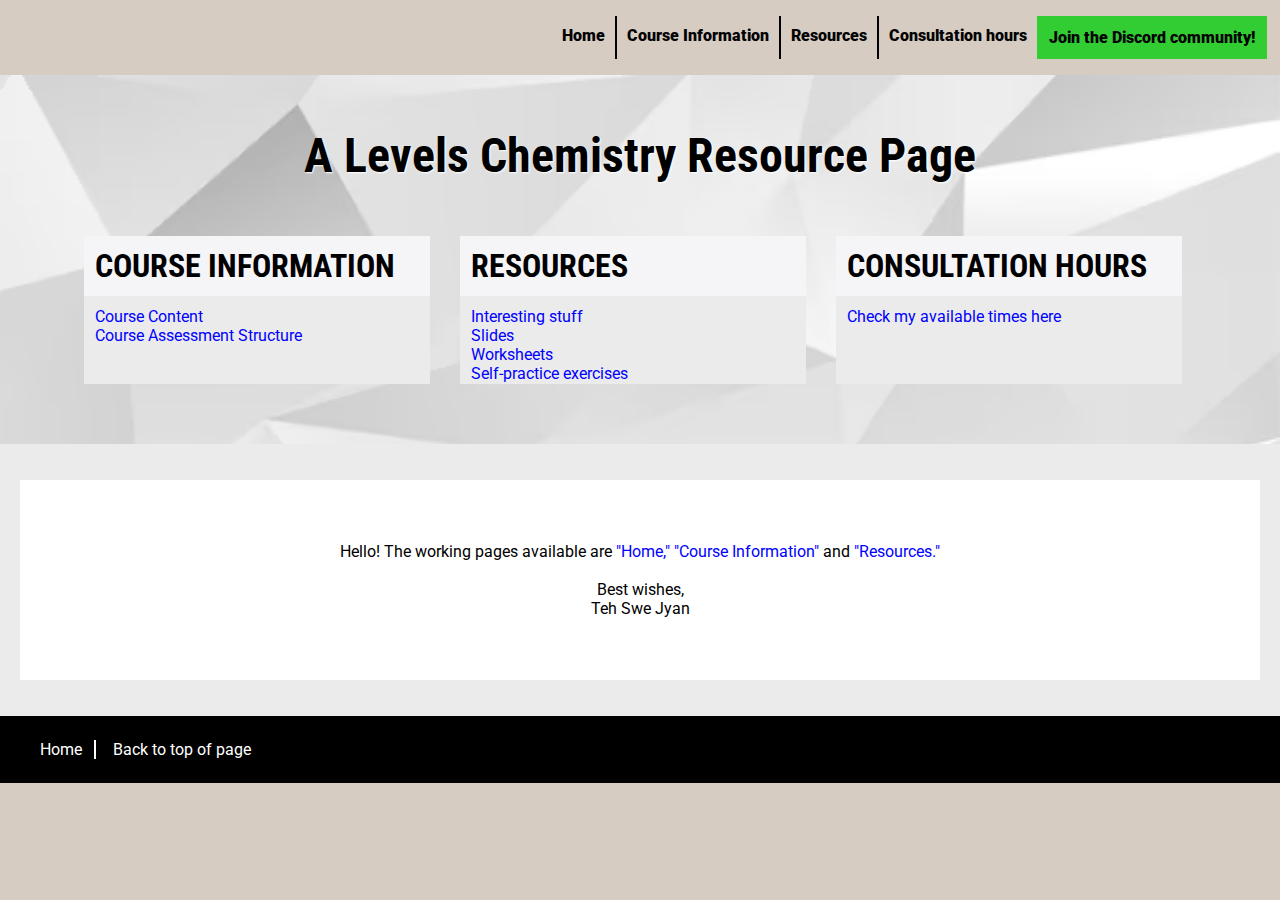
==== index.html @ 44d8ada0 "17 Dec 2023 version" ====
<!DOCTYPE html>
<html lang="en">

<head>
    <title>A Levels Chemistry</title>
    <meta charset="utf-8" />
    <link rel="preconnect" href="https://fonts.googleapis.com" />
    <link rel="preconnect" href="https://fonts.gstatic.com" crossorigin />
    <link href="https://fonts.googleapis.com/css2?family=Roboto+Condensed:wght@400;700&family=Roboto:wght@100;300;400;500;700;900&display=swap" rel="stylesheet" />
    <link rel="stylesheet" href="styles/site.css" />
    <script src="scripts/css-mode.js"> </script>
</head>

<body>
    <header>
        <nav class="navbar">
            <ul>
                <li><a href="/index.html">Home</a></li>
                <li><a href="/course-info.html">Course Information</a></li>
                <li><a href="/resources.html">Resources</a></li>
                <li><a href="#">Consultation hours</a></li>
                <li class="getinfo"><a href="#">Join the Discord community!</a></li>
            </ul>
        </nav>
    </header>
    <main>
        <div class="overview">
            <h1>A Levels Chemistry Resource Page</h1>
            <div class="sections">
                <section>
                    <h2>Course Information</h2>
                    <ul>
                        <li><a href="#">Course Content</a></li>
                        <li><a href="#">Course Assessment Structure</a></li>
                    </ul>
                </section>
                <section>
                    <h2>Resources</h2>
                    <ul>
                        <li><a href="#">Interesting stuff</a></li>
                        <li><a href="#">Slides</a></li>
                        <li><a href="#">Worksheets</a></li>
                        <li><a href="#">Self-practice exercises</a></li>
                    </ul>
                </section>
                <section>
                    <h2>Consultation Hours</h2>
                    <ul>
                        <li><a href="#">Check my available times here</a></li>
                    </ul>
                </section>
            </div>
        </div>
        <div class="welcome">
            <p> Hello! The working pages available are <a href="/index.html">"Home,"</a>
                <a href="/course-info.html">"Course Information"</a> and 
                <a href="/resources.html">"Resources."</a>
                <br>
                <br>
                Best wishes,
                <br>
                Teh Swe Jyan
            </p>
        </div>
    </main>
    <footer>
        <nav class="footerlink">
            <ul>
                <li><a href="#">Home</a></li>
                <li><a href="#top">Back to top of page</a></li>
            </ul>
        </nav>
        
    </footer>
</body>

</html>
---- styles/site.css ----
body {
    font-family: Roboto, Arial, sans-serif;
    background-color: #d6ccc2;
    margin: 0;
    padding: 0;
    max-width: 120rem;
}

h1 {
   font-family: 'Roboto Condensed', Arial, sans-serif;
   font-size: 3rem;
   text-align: center;
   color: black;
   text-shadow: 1px 1px 2px white;

}

/* -----------------------------
   Styles for footer
   ----------------------------- */
   footer {
      background-color: black;
      padding-block-start: 0.5rem;
      padding-block-end: 0.5rem;
   }
   
   footer nav a:link,
   footer nav a:hover,
   footer nav a:visited,
   footer nav a:active {
      text-decoration: none;
      color: white;
   }

   .footerlink li {
      display: inline;
      border-right: 2px solid white;
      padding-inline-end: 1%;
      padding-inline-start: 1%;
   }

   .footerlink li:first-child {
      padding-inline-start:0;
   }

   .footerlink li:last-child {
      border-right:0;
   }
/* ----------------------------- */

/* -----------------------------
   Styles for header
   ----------------------------- */
header h2 {
   background-color: #283618;
   color: white;
   font-family: 'Roboto Condensed', Arial, sans-serif;
   font-size: large;
   text-align: left;
   padding: 20px;
   border:0;
   margin:0;
}

/* ----------------------------- */


/* -----------------------------
   Styles for header navbar
   ----------------------------- */
   .navbar ul {
      display: flex;
      justify-content: flex-end;
      list-style: none;
      padding-inline-end: 1%;
   }
   
   .navbar ul li {
      font-weight: 900;
      color: #020203;
      border-left: #020203 2px solid;
      padding: 10px;
   }
   
   header .navbar a:link,
   header .navbar a:hover,
   header .navbar a:visited,
   header .navbar a:active {
      text-decoration: none;
      color: #020203;
   }
   
   .navbar li:first-child {
      border-left:0;
   }
   
   .navbar li:last-child {
      color: black;
      border: limegreen 2px solid;
      background-color: limegreen;
      padding: 10px;

   }
/* ----------------------------- */

/* -----------------------------
   Styles for "Overview"
   ----------------------------- */
main div.overview {
   background-image: url(../images/white_background.avif);
   background-size: cover;
   background-repeat: no-repeat;
   padding: 20px;
   min-height:max-content;
}

main a:link,
main a:hover,
main a:visited,
main a:active {
   text-decoration: none;
   color: blue;
}

main div.sections h2 {
   text-align: left;
   background-color: #F5F5F8;
   width: 90%;
   padding:3%;
   margin:0;
   text-transform: uppercase;
}

main div.sections ul {
   text-align: left;
   background-color: #EBEBEB;
   list-style-type: none;
   list-style-position: inside;
   width: 90%;
   height: 40%;
   padding:3%;
   margin-top:0;
   margin-bottom: 10px;
}
/* ----------------------------- */

/* -----------------------------
   Styles for "welcome"
   ----------------------------- */
main div.welcome {
   background-color: #EBEBEB;
   padding: 20px;
}

h2 {
   font-family: 'Roboto Condensed', Arial, sans-serif;
   font-size: 2rem;
   text-align: center;
}

main div.welcome p {
   text-align: center;
   padding-block-end: 5%;
   padding-block-start: 5%;
   padding-inline-start: 20%;
   padding-inline-end: 20%;
   background-color: white;
}
/* ----------------------------- */

 /* -----------------------------
   Styles for collapsible text
   ----------------------------- */

 .collapsible {
   background-color: #777;
   color: white;
   cursor: pointer;
   padding: 18px;
   width: 100%;
   border: none;
   text-align: left;
   outline: none;
   font-size: 15px;
 }
 
 .active, 
 .collapsible:hover {
   background-color: #555;
 }
 
 .content {
   padding: 0 18px;
   display: none;
   overflow: hidden;
   background-color: #f1f1f1;
 }

 .content img {
   max-width: 100%;
 }
 /* ----------------------------- */

 /* media query for wider screens */
@media screen and (min-width: 960px) {

   main div.sections {
      display: flex;
      flex-wrap: wrap;
      align-items: stretch;
      justify-content: center;
      column-gap: 1rem;
      row-gap: 1rem;
      padding: 20px;
   }
   
   div.sections section{
      flex-basis: 30%;
      text-align: center;
      }

 }
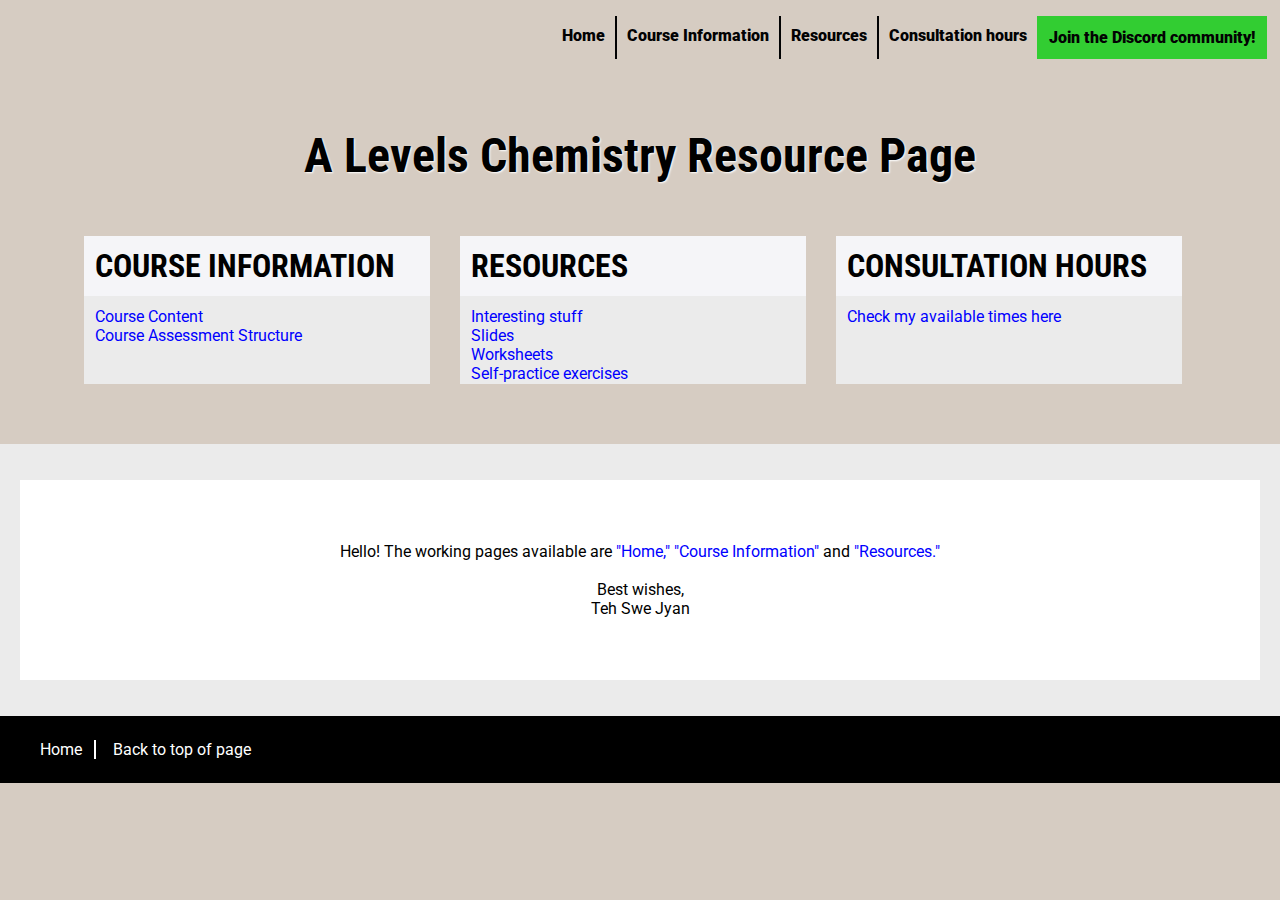
==== commit 4eaaa6c9: "updated links" ====
--- a/index.html
+++ b/index.html
@@ -15,9 +15,9 @@
     <header>
         <nav class="navbar">
             <ul>
-                <li><a href="/index.html">Home</a></li>
-                <li><a href="/course-info.html">Course Information</a></li>
-                <li><a href="/resources.html">Resources</a></li>
+                <li><a href="https://tes387.students.cs12.net/TSJassg/finalproject/index.html">Home</a></li>
+                <li><a href="https://tes387.students.cs12.net/TSJassg/finalproject/course-info.html">Course Information</a></li>
+                <li><a href="https://tes387.students.cs12.net/TSJassg/finalproject/resources.html">Resources</a></li>
                 <li><a href="#">Consultation hours</a></li>
                 <li class="getinfo"><a href="#">Join the Discord community!</a></li>
             </ul>
@@ -52,9 +52,9 @@
             </div>
         </div>
         <div class="welcome">
-            <p> Hello! The working pages available are <a href="/index.html">"Home,"</a>
-                <a href="/course-info.html">"Course Information"</a> and 
-                <a href="/resources.html">"Resources."</a>
+            <p> Hello! The working pages available are <a href="https://tes387.students.cs12.net/TSJassg/finalproject/index.html">"Home,"</a>
+                <a href="https://tes387.students.cs12.net/TSJassg/finalproject/course-info.html">"Course Information"</a> and 
+                <a href="https://tes387.students.cs12.net/TSJassg/finalproject/resources.html">"Resources."</a>
                 <br>
                 <br>
                 Best wishes,
--- a/styles/site.css
+++ b/styles/site.css
@@ -107,7 +107,7 @@
    Styles for "Overview"
    ----------------------------- */
 main div.overview {
-   background-image: url(../images/white_background.avif);
+   background-image: url(../images/white-background.avif);
    background-size: cover;
    background-repeat: no-repeat;
    padding: 20px;
